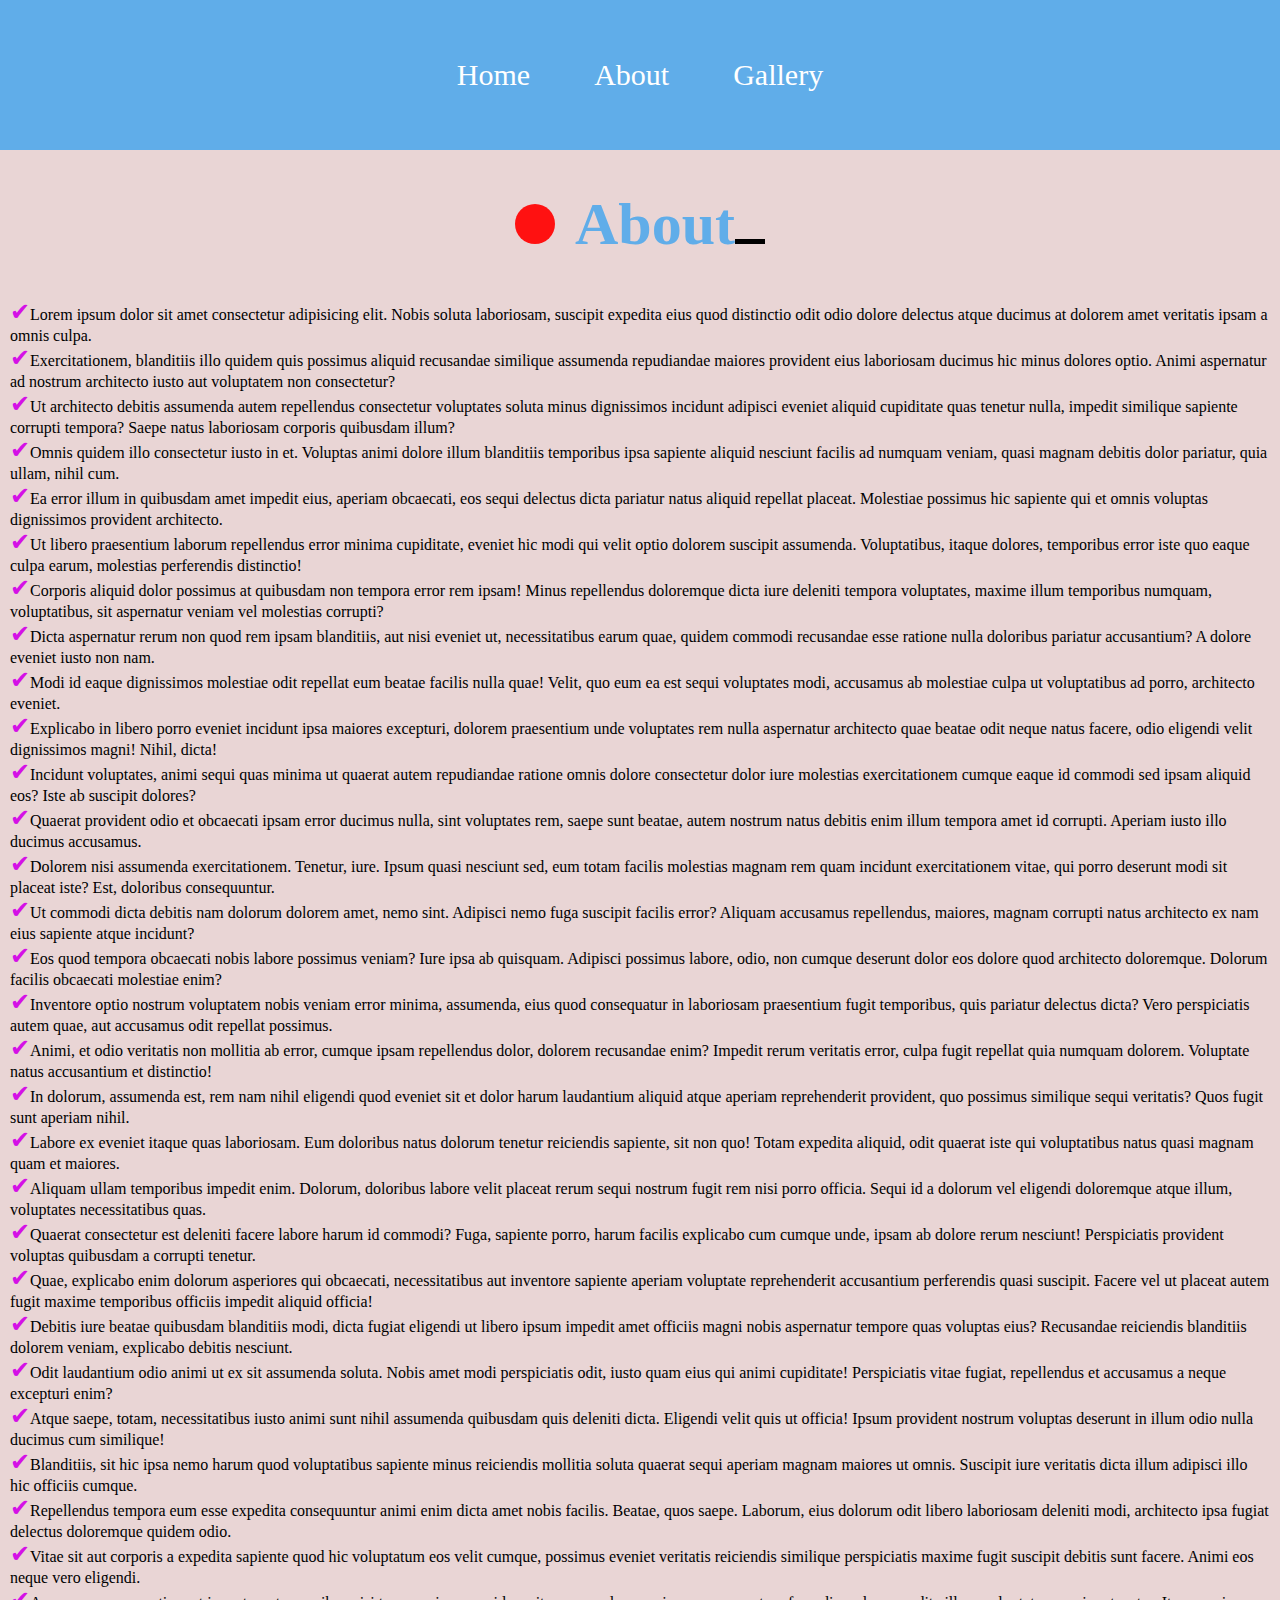
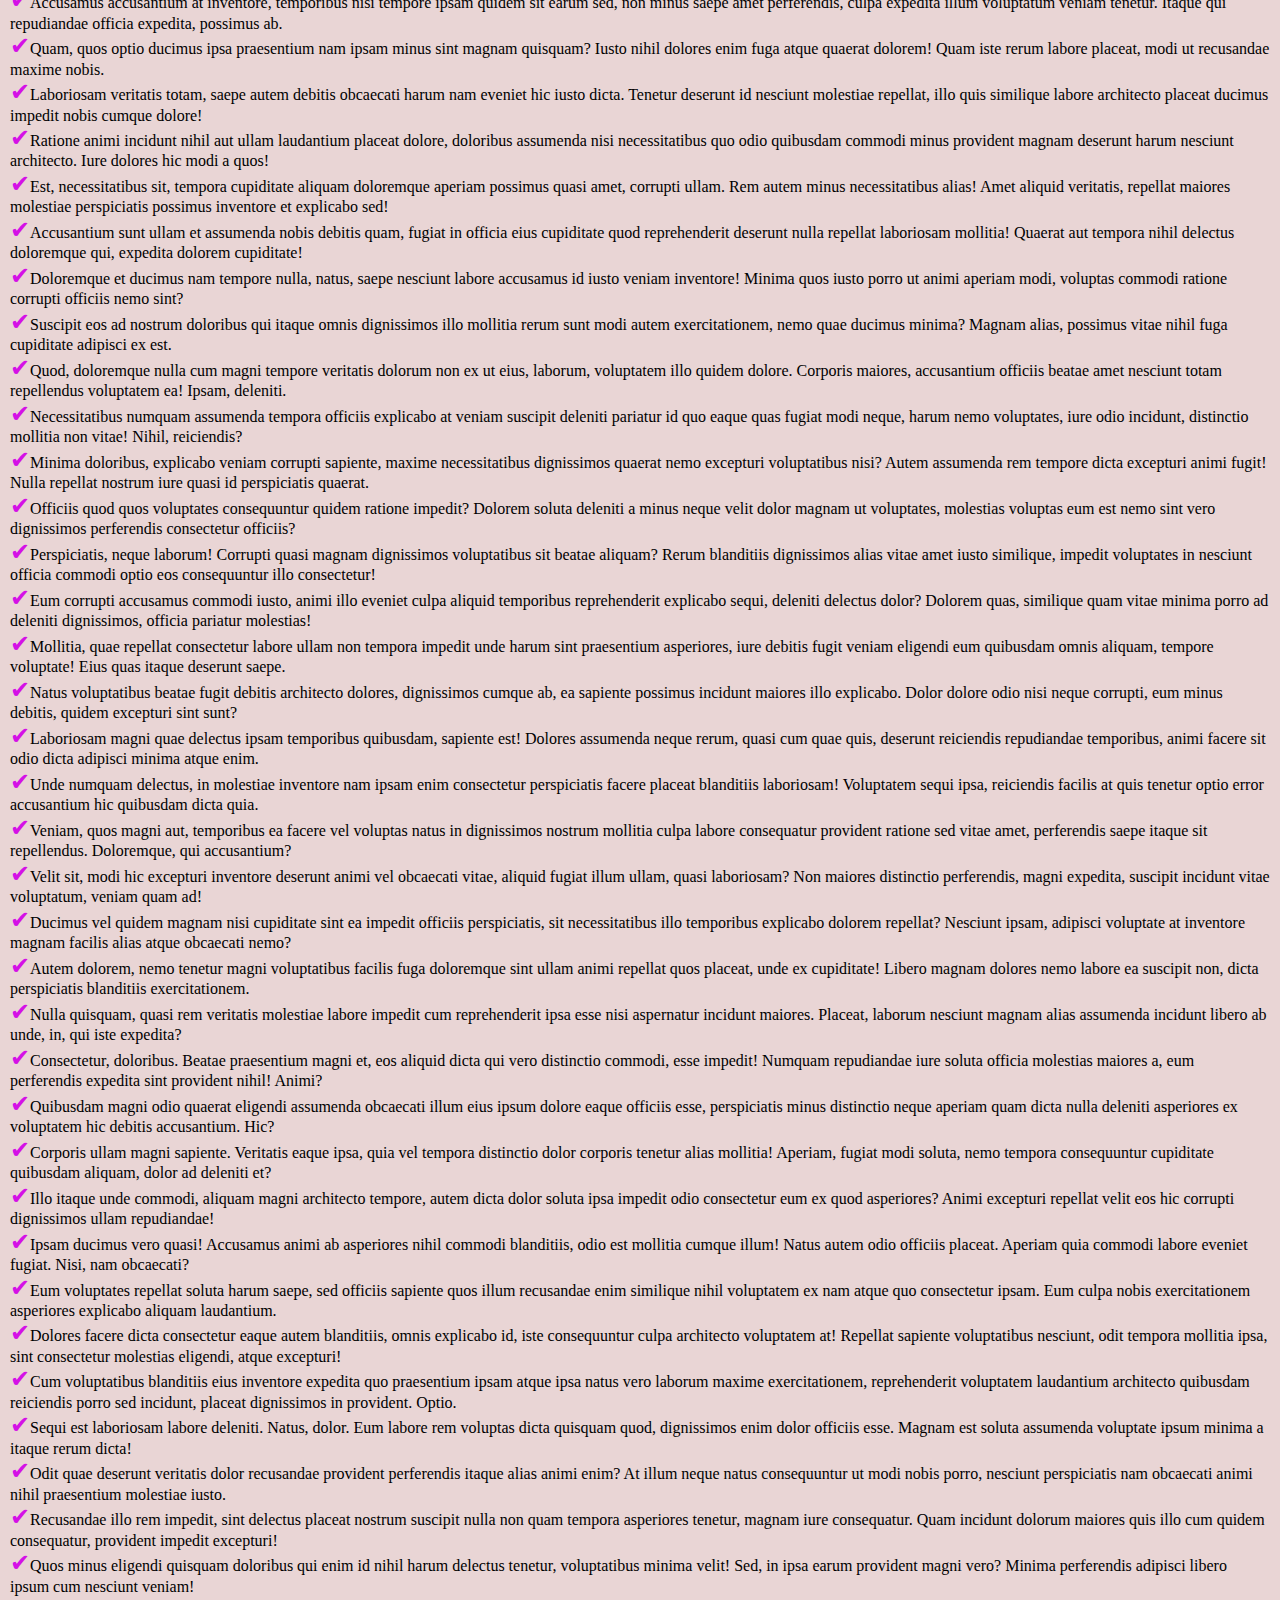
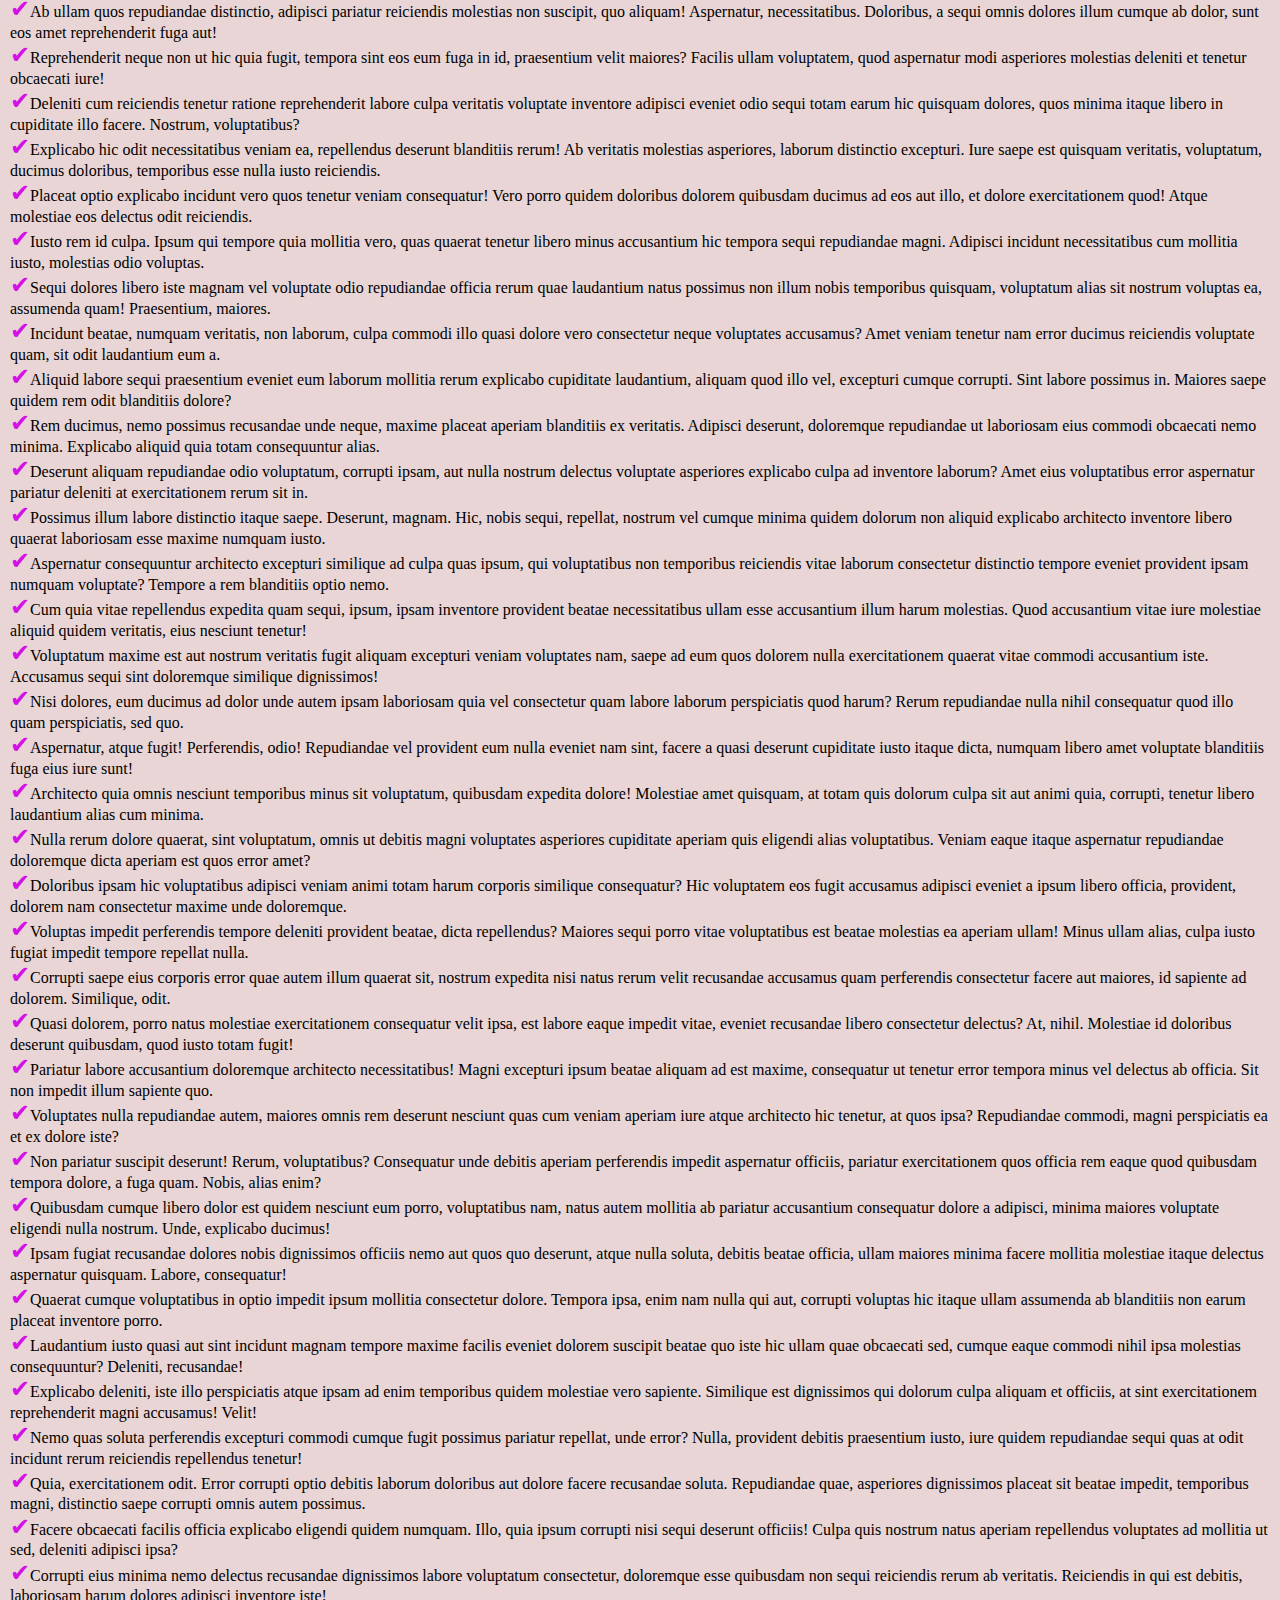
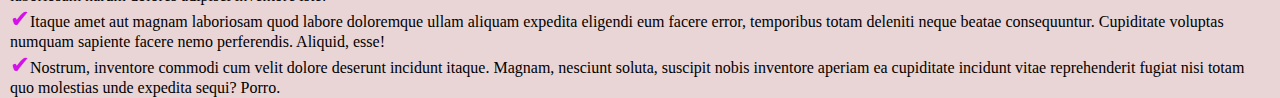
==== about.html @ 57060464 "pseudo elements" ====
<!DOCTYPE html>
<html lang="en">
  <head>
    <meta charset="UTF-8" />
    <meta name="viewport" content="width=device-width, initial-scale=1.0" />
    <title>about</title>
    <link rel="stylesheet" href="./assets/css/main.css" />
  </head>
  <body>
    <header>
      <nav>
        <a href="./index.html">home</a>
        <a href="./about.html">about</a>
        <a href="./gallery.html">gallery</a>
      </nav>
    </header>

    <h1>about</h1>
    <main class="container">
        <p>Lorem ipsum dolor sit amet consectetur adipisicing elit. Nobis soluta laboriosam, suscipit expedita eius quod distinctio odit odio dolore delectus atque ducimus at dolorem amet veritatis ipsam a omnis culpa.</p>
        <p>Exercitationem, blanditiis illo quidem quis possimus aliquid recusandae similique assumenda repudiandae maiores provident eius laboriosam ducimus hic minus dolores optio. Animi aspernatur ad nostrum architecto iusto aut voluptatem non consectetur?</p>
        <p>Ut architecto debitis assumenda autem repellendus consectetur voluptates soluta minus dignissimos incidunt adipisci eveniet aliquid cupiditate quas tenetur nulla, impedit similique sapiente corrupti tempora? Saepe natus laboriosam corporis quibusdam illum?</p>
        <p>Omnis quidem illo consectetur iusto in et. Voluptas animi dolore illum blanditiis temporibus ipsa sapiente aliquid nesciunt facilis ad numquam veniam, quasi magnam debitis dolor pariatur, quia ullam, nihil cum.</p>
        <p>Ea error illum in quibusdam amet impedit eius, aperiam obcaecati, eos sequi delectus dicta pariatur natus aliquid repellat placeat. Molestiae possimus hic sapiente qui et omnis voluptas dignissimos provident architecto.</p>
        <p>Ut libero praesentium laborum repellendus error minima cupiditate, eveniet hic modi qui velit optio dolorem suscipit assumenda. Voluptatibus, itaque dolores, temporibus error iste quo eaque culpa earum, molestias perferendis distinctio!</p>
        <p>Corporis aliquid dolor possimus at quibusdam non tempora error rem ipsam! Minus repellendus doloremque dicta iure deleniti tempora voluptates, maxime illum temporibus numquam, voluptatibus, sit aspernatur veniam vel molestias corrupti?</p>
        <p>Dicta aspernatur rerum non quod rem ipsam blanditiis, aut nisi eveniet ut, necessitatibus earum quae, quidem commodi recusandae esse ratione nulla doloribus pariatur accusantium? A dolore eveniet iusto non nam.</p>
        <p>Modi id eaque dignissimos molestiae odit repellat eum beatae facilis nulla quae! Velit, quo eum ea est sequi voluptates modi, accusamus ab molestiae culpa ut voluptatibus ad porro, architecto eveniet.</p>
        <p>Explicabo in libero porro eveniet incidunt ipsa maiores excepturi, dolorem praesentium unde voluptates rem nulla aspernatur architecto quae beatae odit neque natus facere, odio eligendi velit dignissimos magni! Nihil, dicta!</p>
        <p>Incidunt voluptates, animi sequi quas minima ut quaerat autem repudiandae ratione omnis dolore consectetur dolor iure molestias exercitationem cumque eaque id commodi sed ipsam aliquid eos? Iste ab suscipit dolores?</p>
        <p>Quaerat provident odio et obcaecati ipsam error ducimus nulla, sint voluptates rem, saepe sunt beatae, autem nostrum natus debitis enim illum tempora amet id corrupti. Aperiam iusto illo ducimus accusamus.</p>
        <p>Dolorem nisi assumenda exercitationem. Tenetur, iure. Ipsum quasi nesciunt sed, eum totam facilis molestias magnam rem quam incidunt exercitationem vitae, qui porro deserunt modi sit placeat iste? Est, doloribus consequuntur.</p>
        <p>Ut commodi dicta debitis nam dolorum dolorem amet, nemo sint. Adipisci nemo fuga suscipit facilis error? Aliquam accusamus repellendus, maiores, magnam corrupti natus architecto ex nam eius sapiente atque incidunt?</p>
        <p>Eos quod tempora obcaecati nobis labore possimus veniam? Iure ipsa ab quisquam. Adipisci possimus labore, odio, non cumque deserunt dolor eos dolore quod architecto doloremque. Dolorum facilis obcaecati molestiae enim?</p>
        <p>Inventore optio nostrum voluptatem nobis veniam error minima, assumenda, eius quod consequatur in laboriosam praesentium fugit temporibus, quis pariatur delectus dicta? Vero perspiciatis autem quae, aut accusamus odit repellat possimus.</p>
        <p>Animi, et odio veritatis non mollitia ab error, cumque ipsam repellendus dolor, dolorem recusandae enim? Impedit rerum veritatis error, culpa fugit repellat quia numquam dolorem. Voluptate natus accusantium et distinctio!</p>
        <p>In dolorum, assumenda est, rem nam nihil eligendi quod eveniet sit et dolor harum laudantium aliquid atque aperiam reprehenderit provident, quo possimus similique sequi veritatis? Quos fugit sunt aperiam nihil.</p>
        <p>Labore ex eveniet itaque quas laboriosam. Eum doloribus natus dolorum tenetur reiciendis sapiente, sit non quo! Totam expedita aliquid, odit quaerat iste qui voluptatibus natus quasi magnam quam et maiores.</p>
        <p>Aliquam ullam temporibus impedit enim. Dolorum, doloribus labore velit placeat rerum sequi nostrum fugit rem nisi porro officia. Sequi id a dolorum vel eligendi doloremque atque illum, voluptates necessitatibus quas.</p>
        <p>Quaerat consectetur est deleniti facere labore harum id commodi? Fuga, sapiente porro, harum facilis explicabo cum cumque unde, ipsam ab dolore rerum nesciunt! Perspiciatis provident voluptas quibusdam a corrupti tenetur.</p>
        <p>Quae, explicabo enim dolorum asperiores qui obcaecati, necessitatibus aut inventore sapiente aperiam voluptate reprehenderit accusantium perferendis quasi suscipit. Facere vel ut placeat autem fugit maxime temporibus officiis impedit aliquid officia!</p>
        <p>Debitis iure beatae quibusdam blanditiis modi, dicta fugiat eligendi ut libero ipsum impedit amet officiis magni nobis aspernatur tempore quas voluptas eius? Recusandae reiciendis blanditiis dolorem veniam, explicabo debitis nesciunt.</p>
        <p>Odit laudantium odio animi ut ex sit assumenda soluta. Nobis amet modi perspiciatis odit, iusto quam eius qui animi cupiditate! Perspiciatis vitae fugiat, repellendus et accusamus a neque excepturi enim?</p>
        <p>Atque saepe, totam, necessitatibus iusto animi sunt nihil assumenda quibusdam quis deleniti dicta. Eligendi velit quis ut officia! Ipsum provident nostrum voluptas deserunt in illum odio nulla ducimus cum similique!</p>
        <p>Blanditiis, sit hic ipsa nemo harum quod voluptatibus sapiente minus reiciendis mollitia soluta quaerat sequi aperiam magnam maiores ut omnis. Suscipit iure veritatis dicta illum adipisci illo hic officiis cumque.</p>
        <p>Repellendus tempora eum esse expedita consequuntur animi enim dicta amet nobis facilis. Beatae, quos saepe. Laborum, eius dolorum odit libero laboriosam deleniti modi, architecto ipsa fugiat delectus doloremque quidem odio.</p>
        <p>Vitae sit aut corporis a expedita sapiente quod hic voluptatum eos velit cumque, possimus eveniet veritatis reiciendis similique perspiciatis maxime fugit suscipit debitis sunt facere. Animi eos neque vero eligendi.</p>
        <p>Accusamus accusantium at inventore, temporibus nisi tempore ipsam quidem sit earum sed, non minus saepe amet perferendis, culpa expedita illum voluptatum veniam tenetur. Itaque qui repudiandae officia expedita, possimus ab.</p>
        <p>Quam, quos optio ducimus ipsa praesentium nam ipsam minus sint magnam quisquam? Iusto nihil dolores enim fuga atque quaerat dolorem! Quam iste rerum labore placeat, modi ut recusandae maxime nobis.</p>
        <p>Laboriosam veritatis totam, saepe autem debitis obcaecati harum nam eveniet hic iusto dicta. Tenetur deserunt id nesciunt molestiae repellat, illo quis similique labore architecto placeat ducimus impedit nobis cumque dolore!</p>
        <p>Ratione animi incidunt nihil aut ullam laudantium placeat dolore, doloribus assumenda nisi necessitatibus quo odio quibusdam commodi minus provident magnam deserunt harum nesciunt architecto. Iure dolores hic modi a quos!</p>
        <p>Est, necessitatibus sit, tempora cupiditate aliquam doloremque aperiam possimus quasi amet, corrupti ullam. Rem autem minus necessitatibus alias! Amet aliquid veritatis, repellat maiores molestiae perspiciatis possimus inventore et explicabo sed!</p>
        <p>Accusantium sunt ullam et assumenda nobis debitis quam, fugiat in officia eius cupiditate quod reprehenderit deserunt nulla repellat laboriosam mollitia! Quaerat aut tempora nihil delectus doloremque qui, expedita dolorem cupiditate!</p>
        <p>Doloremque et ducimus nam tempore nulla, natus, saepe nesciunt labore accusamus id iusto veniam inventore! Minima quos iusto porro ut animi aperiam modi, voluptas commodi ratione corrupti officiis nemo sint?</p>
        <p>Suscipit eos ad nostrum doloribus qui itaque omnis dignissimos illo mollitia rerum sunt modi autem exercitationem, nemo quae ducimus minima? Magnam alias, possimus vitae nihil fuga cupiditate adipisci ex est.</p>
        <p>Quod, doloremque nulla cum magni tempore veritatis dolorum non ex ut eius, laborum, voluptatem illo quidem dolore. Corporis maiores, accusantium officiis beatae amet nesciunt totam repellendus voluptatem ea! Ipsam, deleniti.</p>
        <p>Necessitatibus numquam assumenda tempora officiis explicabo at veniam suscipit deleniti pariatur id quo eaque quas fugiat modi neque, harum nemo voluptates, iure odio incidunt, distinctio mollitia non vitae! Nihil, reiciendis?</p>
        <p>Minima doloribus, explicabo veniam corrupti sapiente, maxime necessitatibus dignissimos quaerat nemo excepturi voluptatibus nisi? Autem assumenda rem tempore dicta excepturi animi fugit! Nulla repellat nostrum iure quasi id perspiciatis quaerat.</p>
        <p>Officiis quod quos voluptates consequuntur quidem ratione impedit? Dolorem soluta deleniti a minus neque velit dolor magnam ut voluptates, molestias voluptas eum est nemo sint vero dignissimos perferendis consectetur officiis?</p>
        <p>Perspiciatis, neque laborum! Corrupti quasi magnam dignissimos voluptatibus sit beatae aliquam? Rerum blanditiis dignissimos alias vitae amet iusto similique, impedit voluptates in nesciunt officia commodi optio eos consequuntur illo consectetur!</p>
        <p>Eum corrupti accusamus commodi iusto, animi illo eveniet culpa aliquid temporibus reprehenderit explicabo sequi, deleniti delectus dolor? Dolorem quas, similique quam vitae minima porro ad deleniti dignissimos, officia pariatur molestias!</p>
        <p>Mollitia, quae repellat consectetur labore ullam non tempora impedit unde harum sint praesentium asperiores, iure debitis fugit veniam eligendi eum quibusdam omnis aliquam, tempore voluptate! Eius quas itaque deserunt saepe.</p>
        <p>Natus voluptatibus beatae fugit debitis architecto dolores, dignissimos cumque ab, ea sapiente possimus incidunt maiores illo explicabo. Dolor dolore odio nisi neque corrupti, eum minus debitis, quidem excepturi sint sunt?</p>
        <p>Laboriosam magni quae delectus ipsam temporibus quibusdam, sapiente est! Dolores assumenda neque rerum, quasi cum quae quis, deserunt reiciendis repudiandae temporibus, animi facere sit odio dicta adipisci minima atque enim.</p>
        <p>Unde numquam delectus, in molestiae inventore nam ipsam enim consectetur perspiciatis facere placeat blanditiis laboriosam! Voluptatem sequi ipsa, reiciendis facilis at quis tenetur optio error accusantium hic quibusdam dicta quia.</p>
        <p>Veniam, quos magni aut, temporibus ea facere vel voluptas natus in dignissimos nostrum mollitia culpa labore consequatur provident ratione sed vitae amet, perferendis saepe itaque sit repellendus. Doloremque, qui accusantium?</p>
        <p>Velit sit, modi hic excepturi inventore deserunt animi vel obcaecati vitae, aliquid fugiat illum ullam, quasi laboriosam? Non maiores distinctio perferendis, magni expedita, suscipit incidunt vitae voluptatum, veniam quam ad!</p>
        <p>Ducimus vel quidem magnam nisi cupiditate sint ea impedit officiis perspiciatis, sit necessitatibus illo temporibus explicabo dolorem repellat? Nesciunt ipsam, adipisci voluptate at inventore magnam facilis alias atque obcaecati nemo?</p>
        <p>Autem dolorem, nemo tenetur magni voluptatibus facilis fuga doloremque sint ullam animi repellat quos placeat, unde ex cupiditate! Libero magnam dolores nemo labore ea suscipit non, dicta perspiciatis blanditiis exercitationem.</p>
        <p>Nulla quisquam, quasi rem veritatis molestiae labore impedit cum reprehenderit ipsa esse nisi aspernatur incidunt maiores. Placeat, laborum nesciunt magnam alias assumenda incidunt libero ab unde, in, qui iste expedita?</p>
        <p>Consectetur, doloribus. Beatae praesentium magni et, eos aliquid dicta qui vero distinctio commodi, esse impedit! Numquam repudiandae iure soluta officia molestias maiores a, eum perferendis expedita sint provident nihil! Animi?</p>
        <p>Quibusdam magni odio quaerat eligendi assumenda obcaecati illum eius ipsum dolore eaque officiis esse, perspiciatis minus distinctio neque aperiam quam dicta nulla deleniti asperiores ex voluptatem hic debitis accusantium. Hic?</p>
        <p>Corporis ullam magni sapiente. Veritatis eaque ipsa, quia vel tempora distinctio dolor corporis tenetur alias mollitia! Aperiam, fugiat modi soluta, nemo tempora consequuntur cupiditate quibusdam aliquam, dolor ad deleniti et?</p>
        <p>Illo itaque unde commodi, aliquam magni architecto tempore, autem dicta dolor soluta ipsa impedit odio consectetur eum ex quod asperiores? Animi excepturi repellat velit eos hic corrupti dignissimos ullam repudiandae!</p>
        <p>Ipsam ducimus vero quasi! Accusamus animi ab asperiores nihil commodi blanditiis, odio est mollitia cumque illum! Natus autem odio officiis placeat. Aperiam quia commodi labore eveniet fugiat. Nisi, nam obcaecati?</p>
        <p>Eum voluptates repellat soluta harum saepe, sed officiis sapiente quos illum recusandae enim similique nihil voluptatem ex nam atque quo consectetur ipsam. Eum culpa nobis exercitationem asperiores explicabo aliquam laudantium.</p>
        <p>Dolores facere dicta consectetur eaque autem blanditiis, omnis explicabo id, iste consequuntur culpa architecto voluptatem at! Repellat sapiente voluptatibus nesciunt, odit tempora mollitia ipsa, sint consectetur molestias eligendi, atque excepturi!</p>
        <p>Cum voluptatibus blanditiis eius inventore expedita quo praesentium ipsam atque ipsa natus vero laborum maxime exercitationem, reprehenderit voluptatem laudantium architecto quibusdam reiciendis porro sed incidunt, placeat dignissimos in provident. Optio.</p>
        <p>Sequi est laboriosam labore deleniti. Natus, dolor. Eum labore rem voluptas dicta quisquam quod, dignissimos enim dolor officiis esse. Magnam est soluta assumenda voluptate ipsum minima a itaque rerum dicta!</p>
        <p>Odit quae deserunt veritatis dolor recusandae provident perferendis itaque alias animi enim? At illum neque natus consequuntur ut modi nobis porro, nesciunt perspiciatis nam obcaecati animi nihil praesentium molestiae iusto.</p>
        <p>Recusandae illo rem impedit, sint delectus placeat nostrum suscipit nulla non quam tempora asperiores tenetur, magnam iure consequatur. Quam incidunt dolorum maiores quis illo cum quidem consequatur, provident impedit excepturi!</p>
        <p>Quos minus eligendi quisquam doloribus qui enim id nihil harum delectus tenetur, voluptatibus minima velit! Sed, in ipsa earum provident magni vero? Minima perferendis adipisci libero ipsum cum nesciunt veniam!</p>
        <p>Ab ullam quos repudiandae distinctio, adipisci pariatur reiciendis molestias non suscipit, quo aliquam! Aspernatur, necessitatibus. Doloribus, a sequi omnis dolores illum cumque ab dolor, sunt eos amet reprehenderit fuga aut!</p>
        <p>Reprehenderit neque non ut hic quia fugit, tempora sint eos eum fuga in id, praesentium velit maiores? Facilis ullam voluptatem, quod aspernatur modi asperiores molestias deleniti et tenetur obcaecati iure!</p>
        <p>Deleniti cum reiciendis tenetur ratione reprehenderit labore culpa veritatis voluptate inventore adipisci eveniet odio sequi totam earum hic quisquam dolores, quos minima itaque libero in cupiditate illo facere. Nostrum, voluptatibus?</p>
        <p>Explicabo hic odit necessitatibus veniam ea, repellendus deserunt blanditiis rerum! Ab veritatis molestias asperiores, laborum distinctio excepturi. Iure saepe est quisquam veritatis, voluptatum, ducimus doloribus, temporibus esse nulla iusto reiciendis.</p>
        <p>Placeat optio explicabo incidunt vero quos tenetur veniam consequatur! Vero porro quidem doloribus dolorem quibusdam ducimus ad eos aut illo, et dolore exercitationem quod! Atque molestiae eos delectus odit reiciendis.</p>
        <p>Iusto rem id culpa. Ipsum qui tempore quia mollitia vero, quas quaerat tenetur libero minus accusantium hic tempora sequi repudiandae magni. Adipisci incidunt necessitatibus cum mollitia iusto, molestias odio voluptas.</p>
        <p>Sequi dolores libero iste magnam vel voluptate odio repudiandae officia rerum quae laudantium natus possimus non illum nobis temporibus quisquam, voluptatum alias sit nostrum voluptas ea, assumenda quam! Praesentium, maiores.</p>
        <p>Incidunt beatae, numquam veritatis, non laborum, culpa commodi illo quasi dolore vero consectetur neque voluptates accusamus? Amet veniam tenetur nam error ducimus reiciendis voluptate quam, sit odit laudantium eum a.</p>
        <p>Aliquid labore sequi praesentium eveniet eum laborum mollitia rerum explicabo cupiditate laudantium, aliquam quod illo vel, excepturi cumque corrupti. Sint labore possimus in. Maiores saepe quidem rem odit blanditiis dolore?</p>
        <p>Rem ducimus, nemo possimus recusandae unde neque, maxime placeat aperiam blanditiis ex veritatis. Adipisci deserunt, doloremque repudiandae ut laboriosam eius commodi obcaecati nemo minima. Explicabo aliquid quia totam consequuntur alias.</p>
        <p>Deserunt aliquam repudiandae odio voluptatum, corrupti ipsam, aut nulla nostrum delectus voluptate asperiores explicabo culpa ad inventore laborum? Amet eius voluptatibus error aspernatur pariatur deleniti at exercitationem rerum sit in.</p>
        <p>Possimus illum labore distinctio itaque saepe. Deserunt, magnam. Hic, nobis sequi, repellat, nostrum vel cumque minima quidem dolorum non aliquid explicabo architecto inventore libero quaerat laboriosam esse maxime numquam iusto.</p>
        <p>Aspernatur consequuntur architecto excepturi similique ad culpa quas ipsum, qui voluptatibus non temporibus reiciendis vitae laborum consectetur distinctio tempore eveniet provident ipsam numquam voluptate? Tempore a rem blanditiis optio nemo.</p>
        <p>Cum quia vitae repellendus expedita quam sequi, ipsum, ipsam inventore provident beatae necessitatibus ullam esse accusantium illum harum molestias. Quod accusantium vitae iure molestiae aliquid quidem veritatis, eius nesciunt tenetur!</p>
        <p>Voluptatum maxime est aut nostrum veritatis fugit aliquam excepturi veniam voluptates nam, saepe ad eum quos dolorem nulla exercitationem quaerat vitae commodi accusantium iste. Accusamus sequi sint doloremque similique dignissimos!</p>
        <p>Nisi dolores, eum ducimus ad dolor unde autem ipsam laboriosam quia vel consectetur quam labore laborum perspiciatis quod harum? Rerum repudiandae nulla nihil consequatur quod illo quam perspiciatis, sed quo.</p>
        <p>Aspernatur, atque fugit! Perferendis, odio! Repudiandae vel provident eum nulla eveniet nam sint, facere a quasi deserunt cupiditate iusto itaque dicta, numquam libero amet voluptate blanditiis fuga eius iure sunt!</p>
        <p>Architecto quia omnis nesciunt temporibus minus sit voluptatum, quibusdam expedita dolore! Molestiae amet quisquam, at totam quis dolorum culpa sit aut animi quia, corrupti, tenetur libero laudantium alias cum minima.</p>
        <p>Nulla rerum dolore quaerat, sint voluptatum, omnis ut debitis magni voluptates asperiores cupiditate aperiam quis eligendi alias voluptatibus. Veniam eaque itaque aspernatur repudiandae doloremque dicta aperiam est quos error amet?</p>
        <p>Doloribus ipsam hic voluptatibus adipisci veniam animi totam harum corporis similique consequatur? Hic voluptatem eos fugit accusamus adipisci eveniet a ipsum libero officia, provident, dolorem nam consectetur maxime unde doloremque.</p>
        <p>Voluptas impedit perferendis tempore deleniti provident beatae, dicta repellendus? Maiores sequi porro vitae voluptatibus est beatae molestias ea aperiam ullam! Minus ullam alias, culpa iusto fugiat impedit tempore repellat nulla.</p>
        <p>Corrupti saepe eius corporis error quae autem illum quaerat sit, nostrum expedita nisi natus rerum velit recusandae accusamus quam perferendis consectetur facere aut maiores, id sapiente ad dolorem. Similique, odit.</p>
        <p>Quasi dolorem, porro natus molestiae exercitationem consequatur velit ipsa, est labore eaque impedit vitae, eveniet recusandae libero consectetur delectus? At, nihil. Molestiae id doloribus deserunt quibusdam, quod iusto totam fugit!</p>
        <p>Pariatur labore accusantium doloremque architecto necessitatibus! Magni excepturi ipsum beatae aliquam ad est maxime, consequatur ut tenetur error tempora minus vel delectus ab officia. Sit non impedit illum sapiente quo.</p>
        <p>Voluptates nulla repudiandae autem, maiores omnis rem deserunt nesciunt quas cum veniam aperiam iure atque architecto hic tenetur, at quos ipsa? Repudiandae commodi, magni perspiciatis ea et ex dolore iste?</p>
        <p>Non pariatur suscipit deserunt! Rerum, voluptatibus? Consequatur unde debitis aperiam perferendis impedit aspernatur officiis, pariatur exercitationem quos officia rem eaque quod quibusdam tempora dolore, a fuga quam. Nobis, alias enim?</p>
        <p>Quibusdam cumque libero dolor est quidem nesciunt eum porro, voluptatibus nam, natus autem mollitia ab pariatur accusantium consequatur dolore a adipisci, minima maiores voluptate eligendi nulla nostrum. Unde, explicabo ducimus!</p>
        <p>Ipsam fugiat recusandae dolores nobis dignissimos officiis nemo aut quos quo deserunt, atque nulla soluta, debitis beatae officia, ullam maiores minima facere mollitia molestiae itaque delectus aspernatur quisquam. Labore, consequatur!</p>
        <p>Quaerat cumque voluptatibus in optio impedit ipsum mollitia consectetur dolore. Tempora ipsa, enim nam nulla qui aut, corrupti voluptas hic itaque ullam assumenda ab blanditiis non earum placeat inventore porro.</p>
        <p>Laudantium iusto quasi aut sint incidunt magnam tempore maxime facilis eveniet dolorem suscipit beatae quo iste hic ullam quae obcaecati sed, cumque eaque commodi nihil ipsa molestias consequuntur? Deleniti, recusandae!</p>
        <p>Explicabo deleniti, iste illo perspiciatis atque ipsam ad enim temporibus quidem molestiae vero sapiente. Similique est dignissimos qui dolorum culpa aliquam et officiis, at sint exercitationem reprehenderit magni accusamus! Velit!</p>
        <p>Nemo quas soluta perferendis excepturi commodi cumque fugit possimus pariatur repellat, unde error? Nulla, provident debitis praesentium iusto, iure quidem repudiandae sequi quas at odit incidunt rerum reiciendis repellendus tenetur!</p>
        <p>Quia, exercitationem odit. Error corrupti optio debitis laborum doloribus aut dolore facere recusandae soluta. Repudiandae quae, asperiores dignissimos placeat sit beatae impedit, temporibus magni, distinctio saepe corrupti omnis autem possimus.</p>
        <p>Facere obcaecati facilis officia explicabo eligendi quidem numquam. Illo, quia ipsum corrupti nisi sequi deserunt officiis! Culpa quis nostrum natus aperiam repellendus voluptates ad mollitia ut sed, deleniti adipisci ipsa?</p>
        <p>Corrupti eius minima nemo delectus recusandae dignissimos labore voluptatum consectetur, doloremque esse quibusdam non sequi reiciendis rerum ab veritatis. Reiciendis in qui est debitis, laboriosam harum dolores adipisci inventore iste!</p>
        <p>Itaque amet aut magnam laboriosam quod labore doloremque ullam aliquam expedita eligendi eum facere error, temporibus totam deleniti neque beatae consequuntur. Cupiditate voluptas numquam sapiente facere nemo perferendis. Aliquid, esse!</p>
        <p>Nostrum, inventore commodi cum velit dolore deserunt incidunt itaque. Magnam, nesciunt soluta, suscipit nobis inventore aperiam ea cupiditate incidunt vitae reprehenderit fugiat nisi totam quo molestias unde expedita sequi? Porro.</p>
    </main>
  </body>
</html>
---- assets/css/main.css ----
@import url("./normalize.css");
@import "./global.css";
@import url("./layout.css");
@import "./variables.css";
@import url("./typography.css");
@import "./components.css";
@import "./form.css";
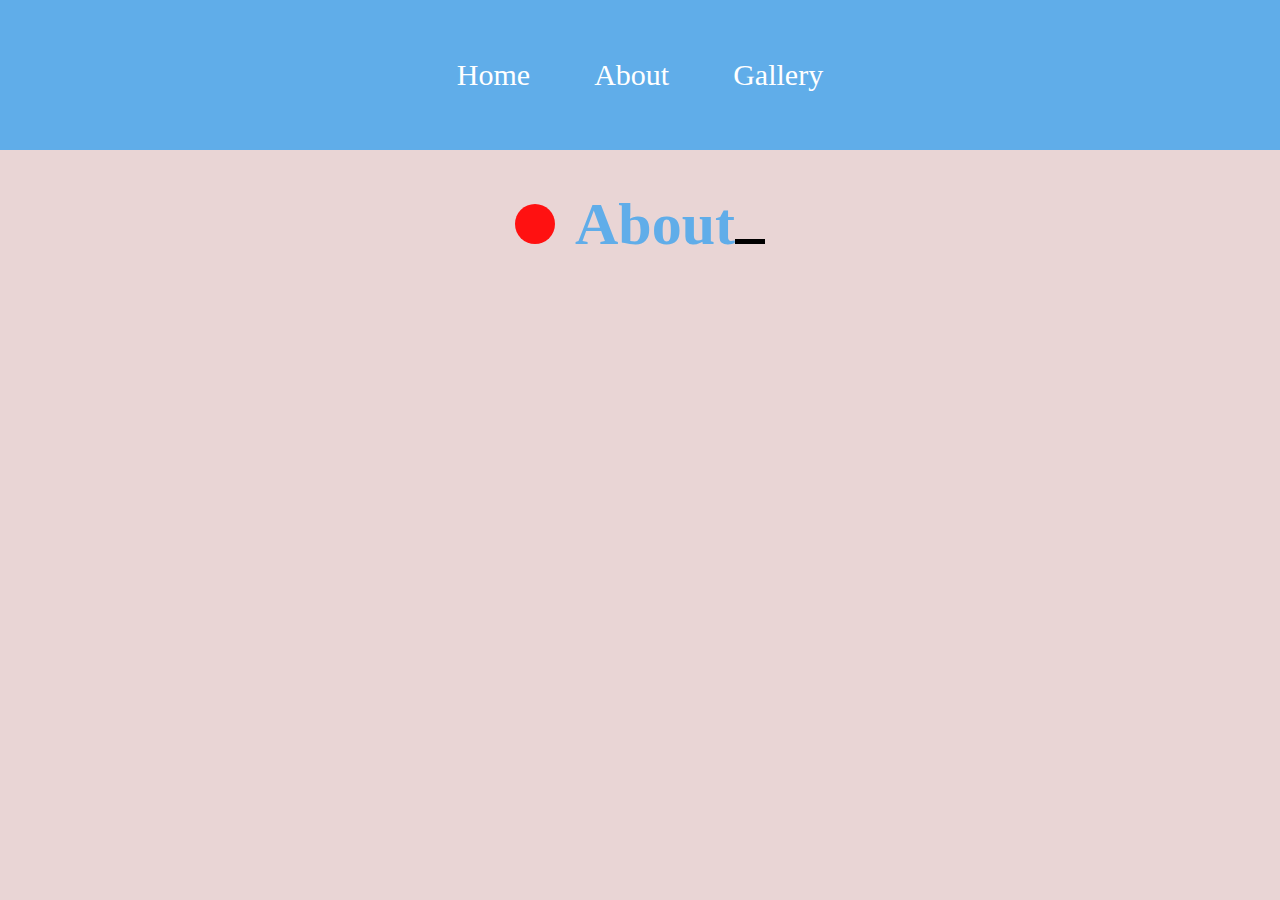
==== commit 0a59c4ce: "using pseudo element after to fix float problem" ====
--- a/about.html
+++ b/about.html
@@ -16,107 +16,6 @@
     </header>
 
     <h1>about</h1>
-    <main class="container">
-        <p>Lorem ipsum dolor sit amet consectetur adipisicing elit. Nobis soluta laboriosam, suscipit expedita eius quod distinctio odit odio dolore delectus atque ducimus at dolorem amet veritatis ipsam a omnis culpa.</p>
-        <p>Exercitationem, blanditiis illo quidem quis possimus aliquid recusandae similique assumenda repudiandae maiores provident eius laboriosam ducimus hic minus dolores optio. Animi aspernatur ad nostrum architecto iusto aut voluptatem non consectetur?</p>
-        <p>Ut architecto debitis assumenda autem repellendus consectetur voluptates soluta minus dignissimos incidunt adipisci eveniet aliquid cupiditate quas tenetur nulla, impedit similique sapiente corrupti tempora? Saepe natus laboriosam corporis quibusdam illum?</p>
-        <p>Omnis quidem illo consectetur iusto in et. Voluptas animi dolore illum blanditiis temporibus ipsa sapiente aliquid nesciunt facilis ad numquam veniam, quasi magnam debitis dolor pariatur, quia ullam, nihil cum.</p>
-        <p>Ea error illum in quibusdam amet impedit eius, aperiam obcaecati, eos sequi delectus dicta pariatur natus aliquid repellat placeat. Molestiae possimus hic sapiente qui et omnis voluptas dignissimos provident architecto.</p>
-        <p>Ut libero praesentium laborum repellendus error minima cupiditate, eveniet hic modi qui velit optio dolorem suscipit assumenda. Voluptatibus, itaque dolores, temporibus error iste quo eaque culpa earum, molestias perferendis distinctio!</p>
-        <p>Corporis aliquid dolor possimus at quibusdam non tempora error rem ipsam! Minus repellendus doloremque dicta iure deleniti tempora voluptates, maxime illum temporibus numquam, voluptatibus, sit aspernatur veniam vel molestias corrupti?</p>
-        <p>Dicta aspernatur rerum non quod rem ipsam blanditiis, aut nisi eveniet ut, necessitatibus earum quae, quidem commodi recusandae esse ratione nulla doloribus pariatur accusantium? A dolore eveniet iusto non nam.</p>
-        <p>Modi id eaque dignissimos molestiae odit repellat eum beatae facilis nulla quae! Velit, quo eum ea est sequi voluptates modi, accusamus ab molestiae culpa ut voluptatibus ad porro, architecto eveniet.</p>
-        <p>Explicabo in libero porro eveniet incidunt ipsa maiores excepturi, dolorem praesentium unde voluptates rem nulla aspernatur architecto quae beatae odit neque natus facere, odio eligendi velit dignissimos magni! Nihil, dicta!</p>
-        <p>Incidunt voluptates, animi sequi quas minima ut quaerat autem repudiandae ratione omnis dolore consectetur dolor iure molestias exercitationem cumque eaque id commodi sed ipsam aliquid eos? Iste ab suscipit dolores?</p>
-        <p>Quaerat provident odio et obcaecati ipsam error ducimus nulla, sint voluptates rem, saepe sunt beatae, autem nostrum natus debitis enim illum tempora amet id corrupti. Aperiam iusto illo ducimus accusamus.</p>
-        <p>Dolorem nisi assumenda exercitationem. Tenetur, iure. Ipsum quasi nesciunt sed, eum totam facilis molestias magnam rem quam incidunt exercitationem vitae, qui porro deserunt modi sit placeat iste? Est, doloribus consequuntur.</p>
-        <p>Ut commodi dicta debitis nam dolorum dolorem amet, nemo sint. Adipisci nemo fuga suscipit facilis error? Aliquam accusamus repellendus, maiores, magnam corrupti natus architecto ex nam eius sapiente atque incidunt?</p>
-        <p>Eos quod tempora obcaecati nobis labore possimus veniam? Iure ipsa ab quisquam. Adipisci possimus labore, odio, non cumque deserunt dolor eos dolore quod architecto doloremque. Dolorum facilis obcaecati molestiae enim?</p>
-        <p>Inventore optio nostrum voluptatem nobis veniam error minima, assumenda, eius quod consequatur in laboriosam praesentium fugit temporibus, quis pariatur delectus dicta? Vero perspiciatis autem quae, aut accusamus odit repellat possimus.</p>
-        <p>Animi, et odio veritatis non mollitia ab error, cumque ipsam repellendus dolor, dolorem recusandae enim? Impedit rerum veritatis error, culpa fugit repellat quia numquam dolorem. Voluptate natus accusantium et distinctio!</p>
-        <p>In dolorum, assumenda est, rem nam nihil eligendi quod eveniet sit et dolor harum laudantium aliquid atque aperiam reprehenderit provident, quo possimus similique sequi veritatis? Quos fugit sunt aperiam nihil.</p>
-        <p>Labore ex eveniet itaque quas laboriosam. Eum doloribus natus dolorum tenetur reiciendis sapiente, sit non quo! Totam expedita aliquid, odit quaerat iste qui voluptatibus natus quasi magnam quam et maiores.</p>
-        <p>Aliquam ullam temporibus impedit enim. Dolorum, doloribus labore velit placeat rerum sequi nostrum fugit rem nisi porro officia. Sequi id a dolorum vel eligendi doloremque atque illum, voluptates necessitatibus quas.</p>
-        <p>Quaerat consectetur est deleniti facere labore harum id commodi? Fuga, sapiente porro, harum facilis explicabo cum cumque unde, ipsam ab dolore rerum nesciunt! Perspiciatis provident voluptas quibusdam a corrupti tenetur.</p>
-        <p>Quae, explicabo enim dolorum asperiores qui obcaecati, necessitatibus aut inventore sapiente aperiam voluptate reprehenderit accusantium perferendis quasi suscipit. Facere vel ut placeat autem fugit maxime temporibus officiis impedit aliquid officia!</p>
-        <p>Debitis iure beatae quibusdam blanditiis modi, dicta fugiat eligendi ut libero ipsum impedit amet officiis magni nobis aspernatur tempore quas voluptas eius? Recusandae reiciendis blanditiis dolorem veniam, explicabo debitis nesciunt.</p>
-        <p>Odit laudantium odio animi ut ex sit assumenda soluta. Nobis amet modi perspiciatis odit, iusto quam eius qui animi cupiditate! Perspiciatis vitae fugiat, repellendus et accusamus a neque excepturi enim?</p>
-        <p>Atque saepe, totam, necessitatibus iusto animi sunt nihil assumenda quibusdam quis deleniti dicta. Eligendi velit quis ut officia! Ipsum provident nostrum voluptas deserunt in illum odio nulla ducimus cum similique!</p>
-        <p>Blanditiis, sit hic ipsa nemo harum quod voluptatibus sapiente minus reiciendis mollitia soluta quaerat sequi aperiam magnam maiores ut omnis. Suscipit iure veritatis dicta illum adipisci illo hic officiis cumque.</p>
-        <p>Repellendus tempora eum esse expedita consequuntur animi enim dicta amet nobis facilis. Beatae, quos saepe. Laborum, eius dolorum odit libero laboriosam deleniti modi, architecto ipsa fugiat delectus doloremque quidem odio.</p>
-        <p>Vitae sit aut corporis a expedita sapiente quod hic voluptatum eos velit cumque, possimus eveniet veritatis reiciendis similique perspiciatis maxime fugit suscipit debitis sunt facere. Animi eos neque vero eligendi.</p>
-        <p>Accusamus accusantium at inventore, temporibus nisi tempore ipsam quidem sit earum sed, non minus saepe amet perferendis, culpa expedita illum voluptatum veniam tenetur. Itaque qui repudiandae officia expedita, possimus ab.</p>
-        <p>Quam, quos optio ducimus ipsa praesentium nam ipsam minus sint magnam quisquam? Iusto nihil dolores enim fuga atque quaerat dolorem! Quam iste rerum labore placeat, modi ut recusandae maxime nobis.</p>
-        <p>Laboriosam veritatis totam, saepe autem debitis obcaecati harum nam eveniet hic iusto dicta. Tenetur deserunt id nesciunt molestiae repellat, illo quis similique labore architecto placeat ducimus impedit nobis cumque dolore!</p>
-        <p>Ratione animi incidunt nihil aut ullam laudantium placeat dolore, doloribus assumenda nisi necessitatibus quo odio quibusdam commodi minus provident magnam deserunt harum nesciunt architecto. Iure dolores hic modi a quos!</p>
-        <p>Est, necessitatibus sit, tempora cupiditate aliquam doloremque aperiam possimus quasi amet, corrupti ullam. Rem autem minus necessitatibus alias! Amet aliquid veritatis, repellat maiores molestiae perspiciatis possimus inventore et explicabo sed!</p>
-        <p>Accusantium sunt ullam et assumenda nobis debitis quam, fugiat in officia eius cupiditate quod reprehenderit deserunt nulla repellat laboriosam mollitia! Quaerat aut tempora nihil delectus doloremque qui, expedita dolorem cupiditate!</p>
-        <p>Doloremque et ducimus nam tempore nulla, natus, saepe nesciunt labore accusamus id iusto veniam inventore! Minima quos iusto porro ut animi aperiam modi, voluptas commodi ratione corrupti officiis nemo sint?</p>
-        <p>Suscipit eos ad nostrum doloribus qui itaque omnis dignissimos illo mollitia rerum sunt modi autem exercitationem, nemo quae ducimus minima? Magnam alias, possimus vitae nihil fuga cupiditate adipisci ex est.</p>
-        <p>Quod, doloremque nulla cum magni tempore veritatis dolorum non ex ut eius, laborum, voluptatem illo quidem dolore. Corporis maiores, accusantium officiis beatae amet nesciunt totam repellendus voluptatem ea! Ipsam, deleniti.</p>
-        <p>Necessitatibus numquam assumenda tempora officiis explicabo at veniam suscipit deleniti pariatur id quo eaque quas fugiat modi neque, harum nemo voluptates, iure odio incidunt, distinctio mollitia non vitae! Nihil, reiciendis?</p>
-        <p>Minima doloribus, explicabo veniam corrupti sapiente, maxime necessitatibus dignissimos quaerat nemo excepturi voluptatibus nisi? Autem assumenda rem tempore dicta excepturi animi fugit! Nulla repellat nostrum iure quasi id perspiciatis quaerat.</p>
-        <p>Officiis quod quos voluptates consequuntur quidem ratione impedit? Dolorem soluta deleniti a minus neque velit dolor magnam ut voluptates, molestias voluptas eum est nemo sint vero dignissimos perferendis consectetur officiis?</p>
-        <p>Perspiciatis, neque laborum! Corrupti quasi magnam dignissimos voluptatibus sit beatae aliquam? Rerum blanditiis dignissimos alias vitae amet iusto similique, impedit voluptates in nesciunt officia commodi optio eos consequuntur illo consectetur!</p>
-        <p>Eum corrupti accusamus commodi iusto, animi illo eveniet culpa aliquid temporibus reprehenderit explicabo sequi, deleniti delectus dolor? Dolorem quas, similique quam vitae minima porro ad deleniti dignissimos, officia pariatur molestias!</p>
-        <p>Mollitia, quae repellat consectetur labore ullam non tempora impedit unde harum sint praesentium asperiores, iure debitis fugit veniam eligendi eum quibusdam omnis aliquam, tempore voluptate! Eius quas itaque deserunt saepe.</p>
-        <p>Natus voluptatibus beatae fugit debitis architecto dolores, dignissimos cumque ab, ea sapiente possimus incidunt maiores illo explicabo. Dolor dolore odio nisi neque corrupti, eum minus debitis, quidem excepturi sint sunt?</p>
-        <p>Laboriosam magni quae delectus ipsam temporibus quibusdam, sapiente est! Dolores assumenda neque rerum, quasi cum quae quis, deserunt reiciendis repudiandae temporibus, animi facere sit odio dicta adipisci minima atque enim.</p>
-        <p>Unde numquam delectus, in molestiae inventore nam ipsam enim consectetur perspiciatis facere placeat blanditiis laboriosam! Voluptatem sequi ipsa, reiciendis facilis at quis tenetur optio error accusantium hic quibusdam dicta quia.</p>
-        <p>Veniam, quos magni aut, temporibus ea facere vel voluptas natus in dignissimos nostrum mollitia culpa labore consequatur provident ratione sed vitae amet, perferendis saepe itaque sit repellendus. Doloremque, qui accusantium?</p>
-        <p>Velit sit, modi hic excepturi inventore deserunt animi vel obcaecati vitae, aliquid fugiat illum ullam, quasi laboriosam? Non maiores distinctio perferendis, magni expedita, suscipit incidunt vitae voluptatum, veniam quam ad!</p>
-        <p>Ducimus vel quidem magnam nisi cupiditate sint ea impedit officiis perspiciatis, sit necessitatibus illo temporibus explicabo dolorem repellat? Nesciunt ipsam, adipisci voluptate at inventore magnam facilis alias atque obcaecati nemo?</p>
-        <p>Autem dolorem, nemo tenetur magni voluptatibus facilis fuga doloremque sint ullam animi repellat quos placeat, unde ex cupiditate! Libero magnam dolores nemo labore ea suscipit non, dicta perspiciatis blanditiis exercitationem.</p>
-        <p>Nulla quisquam, quasi rem veritatis molestiae labore impedit cum reprehenderit ipsa esse nisi aspernatur incidunt maiores. Placeat, laborum nesciunt magnam alias assumenda incidunt libero ab unde, in, qui iste expedita?</p>
-        <p>Consectetur, doloribus. Beatae praesentium magni et, eos aliquid dicta qui vero distinctio commodi, esse impedit! Numquam repudiandae iure soluta officia molestias maiores a, eum perferendis expedita sint provident nihil! Animi?</p>
-        <p>Quibusdam magni odio quaerat eligendi assumenda obcaecati illum eius ipsum dolore eaque officiis esse, perspiciatis minus distinctio neque aperiam quam dicta nulla deleniti asperiores ex voluptatem hic debitis accusantium. Hic?</p>
-        <p>Corporis ullam magni sapiente. Veritatis eaque ipsa, quia vel tempora distinctio dolor corporis tenetur alias mollitia! Aperiam, fugiat modi soluta, nemo tempora consequuntur cupiditate quibusdam aliquam, dolor ad deleniti et?</p>
-        <p>Illo itaque unde commodi, aliquam magni architecto tempore, autem dicta dolor soluta ipsa impedit odio consectetur eum ex quod asperiores? Animi excepturi repellat velit eos hic corrupti dignissimos ullam repudiandae!</p>
-        <p>Ipsam ducimus vero quasi! Accusamus animi ab asperiores nihil commodi blanditiis, odio est mollitia cumque illum! Natus autem odio officiis placeat. Aperiam quia commodi labore eveniet fugiat. Nisi, nam obcaecati?</p>
-        <p>Eum voluptates repellat soluta harum saepe, sed officiis sapiente quos illum recusandae enim similique nihil voluptatem ex nam atque quo consectetur ipsam. Eum culpa nobis exercitationem asperiores explicabo aliquam laudantium.</p>
-        <p>Dolores facere dicta consectetur eaque autem blanditiis, omnis explicabo id, iste consequuntur culpa architecto voluptatem at! Repellat sapiente voluptatibus nesciunt, odit tempora mollitia ipsa, sint consectetur molestias eligendi, atque excepturi!</p>
-        <p>Cum voluptatibus blanditiis eius inventore expedita quo praesentium ipsam atque ipsa natus vero laborum maxime exercitationem, reprehenderit voluptatem laudantium architecto quibusdam reiciendis porro sed incidunt, placeat dignissimos in provident. Optio.</p>
-        <p>Sequi est laboriosam labore deleniti. Natus, dolor. Eum labore rem voluptas dicta quisquam quod, dignissimos enim dolor officiis esse. Magnam est soluta assumenda voluptate ipsum minima a itaque rerum dicta!</p>
-        <p>Odit quae deserunt veritatis dolor recusandae provident perferendis itaque alias animi enim? At illum neque natus consequuntur ut modi nobis porro, nesciunt perspiciatis nam obcaecati animi nihil praesentium molestiae iusto.</p>
-        <p>Recusandae illo rem impedit, sint delectus placeat nostrum suscipit nulla non quam tempora asperiores tenetur, magnam iure consequatur. Quam incidunt dolorum maiores quis illo cum quidem consequatur, provident impedit excepturi!</p>
-        <p>Quos minus eligendi quisquam doloribus qui enim id nihil harum delectus tenetur, voluptatibus minima velit! Sed, in ipsa earum provident magni vero? Minima perferendis adipisci libero ipsum cum nesciunt veniam!</p>
-        <p>Ab ullam quos repudiandae distinctio, adipisci pariatur reiciendis molestias non suscipit, quo aliquam! Aspernatur, necessitatibus. Doloribus, a sequi omnis dolores illum cumque ab dolor, sunt eos amet reprehenderit fuga aut!</p>
-        <p>Reprehenderit neque non ut hic quia fugit, tempora sint eos eum fuga in id, praesentium velit maiores? Facilis ullam voluptatem, quod aspernatur modi asperiores molestias deleniti et tenetur obcaecati iure!</p>
-        <p>Deleniti cum reiciendis tenetur ratione reprehenderit labore culpa veritatis voluptate inventore adipisci eveniet odio sequi totam earum hic quisquam dolores, quos minima itaque libero in cupiditate illo facere. Nostrum, voluptatibus?</p>
-        <p>Explicabo hic odit necessitatibus veniam ea, repellendus deserunt blanditiis rerum! Ab veritatis molestias asperiores, laborum distinctio excepturi. Iure saepe est quisquam veritatis, voluptatum, ducimus doloribus, temporibus esse nulla iusto reiciendis.</p>
-        <p>Placeat optio explicabo incidunt vero quos tenetur veniam consequatur! Vero porro quidem doloribus dolorem quibusdam ducimus ad eos aut illo, et dolore exercitationem quod! Atque molestiae eos delectus odit reiciendis.</p>
-        <p>Iusto rem id culpa. Ipsum qui tempore quia mollitia vero, quas quaerat tenetur libero minus accusantium hic tempora sequi repudiandae magni. Adipisci incidunt necessitatibus cum mollitia iusto, molestias odio voluptas.</p>
-        <p>Sequi dolores libero iste magnam vel voluptate odio repudiandae officia rerum quae laudantium natus possimus non illum nobis temporibus quisquam, voluptatum alias sit nostrum voluptas ea, assumenda quam! Praesentium, maiores.</p>
-        <p>Incidunt beatae, numquam veritatis, non laborum, culpa commodi illo quasi dolore vero consectetur neque voluptates accusamus? Amet veniam tenetur nam error ducimus reiciendis voluptate quam, sit odit laudantium eum a.</p>
-        <p>Aliquid labore sequi praesentium eveniet eum laborum mollitia rerum explicabo cupiditate laudantium, aliquam quod illo vel, excepturi cumque corrupti. Sint labore possimus in. Maiores saepe quidem rem odit blanditiis dolore?</p>
-        <p>Rem ducimus, nemo possimus recusandae unde neque, maxime placeat aperiam blanditiis ex veritatis. Adipisci deserunt, doloremque repudiandae ut laboriosam eius commodi obcaecati nemo minima. Explicabo aliquid quia totam consequuntur alias.</p>
-        <p>Deserunt aliquam repudiandae odio voluptatum, corrupti ipsam, aut nulla nostrum delectus voluptate asperiores explicabo culpa ad inventore laborum? Amet eius voluptatibus error aspernatur pariatur deleniti at exercitationem rerum sit in.</p>
-        <p>Possimus illum labore distinctio itaque saepe. Deserunt, magnam. Hic, nobis sequi, repellat, nostrum vel cumque minima quidem dolorum non aliquid explicabo architecto inventore libero quaerat laboriosam esse maxime numquam iusto.</p>
-        <p>Aspernatur consequuntur architecto excepturi similique ad culpa quas ipsum, qui voluptatibus non temporibus reiciendis vitae laborum consectetur distinctio tempore eveniet provident ipsam numquam voluptate? Tempore a rem blanditiis optio nemo.</p>
-        <p>Cum quia vitae repellendus expedita quam sequi, ipsum, ipsam inventore provident beatae necessitatibus ullam esse accusantium illum harum molestias. Quod accusantium vitae iure molestiae aliquid quidem veritatis, eius nesciunt tenetur!</p>
-        <p>Voluptatum maxime est aut nostrum veritatis fugit aliquam excepturi veniam voluptates nam, saepe ad eum quos dolorem nulla exercitationem quaerat vitae commodi accusantium iste. Accusamus sequi sint doloremque similique dignissimos!</p>
-        <p>Nisi dolores, eum ducimus ad dolor unde autem ipsam laboriosam quia vel consectetur quam labore laborum perspiciatis quod harum? Rerum repudiandae nulla nihil consequatur quod illo quam perspiciatis, sed quo.</p>
-        <p>Aspernatur, atque fugit! Perferendis, odio! Repudiandae vel provident eum nulla eveniet nam sint, facere a quasi deserunt cupiditate iusto itaque dicta, numquam libero amet voluptate blanditiis fuga eius iure sunt!</p>
-        <p>Architecto quia omnis nesciunt temporibus minus sit voluptatum, quibusdam expedita dolore! Molestiae amet quisquam, at totam quis dolorum culpa sit aut animi quia, corrupti, tenetur libero laudantium alias cum minima.</p>
-        <p>Nulla rerum dolore quaerat, sint voluptatum, omnis ut debitis magni voluptates asperiores cupiditate aperiam quis eligendi alias voluptatibus. Veniam eaque itaque aspernatur repudiandae doloremque dicta aperiam est quos error amet?</p>
-        <p>Doloribus ipsam hic voluptatibus adipisci veniam animi totam harum corporis similique consequatur? Hic voluptatem eos fugit accusamus adipisci eveniet a ipsum libero officia, provident, dolorem nam consectetur maxime unde doloremque.</p>
-        <p>Voluptas impedit perferendis tempore deleniti provident beatae, dicta repellendus? Maiores sequi porro vitae voluptatibus est beatae molestias ea aperiam ullam! Minus ullam alias, culpa iusto fugiat impedit tempore repellat nulla.</p>
-        <p>Corrupti saepe eius corporis error quae autem illum quaerat sit, nostrum expedita nisi natus rerum velit recusandae accusamus quam perferendis consectetur facere aut maiores, id sapiente ad dolorem. Similique, odit.</p>
-        <p>Quasi dolorem, porro natus molestiae exercitationem consequatur velit ipsa, est labore eaque impedit vitae, eveniet recusandae libero consectetur delectus? At, nihil. Molestiae id doloribus deserunt quibusdam, quod iusto totam fugit!</p>
-        <p>Pariatur labore accusantium doloremque architecto necessitatibus! Magni excepturi ipsum beatae aliquam ad est maxime, consequatur ut tenetur error tempora minus vel delectus ab officia. Sit non impedit illum sapiente quo.</p>
-        <p>Voluptates nulla repudiandae autem, maiores omnis rem deserunt nesciunt quas cum veniam aperiam iure atque architecto hic tenetur, at quos ipsa? Repudiandae commodi, magni perspiciatis ea et ex dolore iste?</p>
-        <p>Non pariatur suscipit deserunt! Rerum, voluptatibus? Consequatur unde debitis aperiam perferendis impedit aspernatur officiis, pariatur exercitationem quos officia rem eaque quod quibusdam tempora dolore, a fuga quam. Nobis, alias enim?</p>
-        <p>Quibusdam cumque libero dolor est quidem nesciunt eum porro, voluptatibus nam, natus autem mollitia ab pariatur accusantium consequatur dolore a adipisci, minima maiores voluptate eligendi nulla nostrum. Unde, explicabo ducimus!</p>
-        <p>Ipsam fugiat recusandae dolores nobis dignissimos officiis nemo aut quos quo deserunt, atque nulla soluta, debitis beatae officia, ullam maiores minima facere mollitia molestiae itaque delectus aspernatur quisquam. Labore, consequatur!</p>
-        <p>Quaerat cumque voluptatibus in optio impedit ipsum mollitia consectetur dolore. Tempora ipsa, enim nam nulla qui aut, corrupti voluptas hic itaque ullam assumenda ab blanditiis non earum placeat inventore porro.</p>
-        <p>Laudantium iusto quasi aut sint incidunt magnam tempore maxime facilis eveniet dolorem suscipit beatae quo iste hic ullam quae obcaecati sed, cumque eaque commodi nihil ipsa molestias consequuntur? Deleniti, recusandae!</p>
-        <p>Explicabo deleniti, iste illo perspiciatis atque ipsam ad enim temporibus quidem molestiae vero sapiente. Similique est dignissimos qui dolorum culpa aliquam et officiis, at sint exercitationem reprehenderit magni accusamus! Velit!</p>
-        <p>Nemo quas soluta perferendis excepturi commodi cumque fugit possimus pariatur repellat, unde error? Nulla, provident debitis praesentium iusto, iure quidem repudiandae sequi quas at odit incidunt rerum reiciendis repellendus tenetur!</p>
-        <p>Quia, exercitationem odit. Error corrupti optio debitis laborum doloribus aut dolore facere recusandae soluta. Repudiandae quae, asperiores dignissimos placeat sit beatae impedit, temporibus magni, distinctio saepe corrupti omnis autem possimus.</p>
-        <p>Facere obcaecati facilis officia explicabo eligendi quidem numquam. Illo, quia ipsum corrupti nisi sequi deserunt officiis! Culpa quis nostrum natus aperiam repellendus voluptates ad mollitia ut sed, deleniti adipisci ipsa?</p>
-        <p>Corrupti eius minima nemo delectus recusandae dignissimos labore voluptatum consectetur, doloremque esse quibusdam non sequi reiciendis rerum ab veritatis. Reiciendis in qui est debitis, laboriosam harum dolores adipisci inventore iste!</p>
-        <p>Itaque amet aut magnam laboriosam quod labore doloremque ullam aliquam expedita eligendi eum facere error, temporibus totam deleniti neque beatae consequuntur. Cupiditate voluptas numquam sapiente facere nemo perferendis. Aliquid, esse!</p>
-        <p>Nostrum, inventore commodi cum velit dolore deserunt incidunt itaque. Magnam, nesciunt soluta, suscipit nobis inventore aperiam ea cupiditate incidunt vitae reprehenderit fugiat nisi totam quo molestias unde expedita sequi? Porro.</p>
-    </main>
+    <div class="main container"></div>
   </body>
 </html>
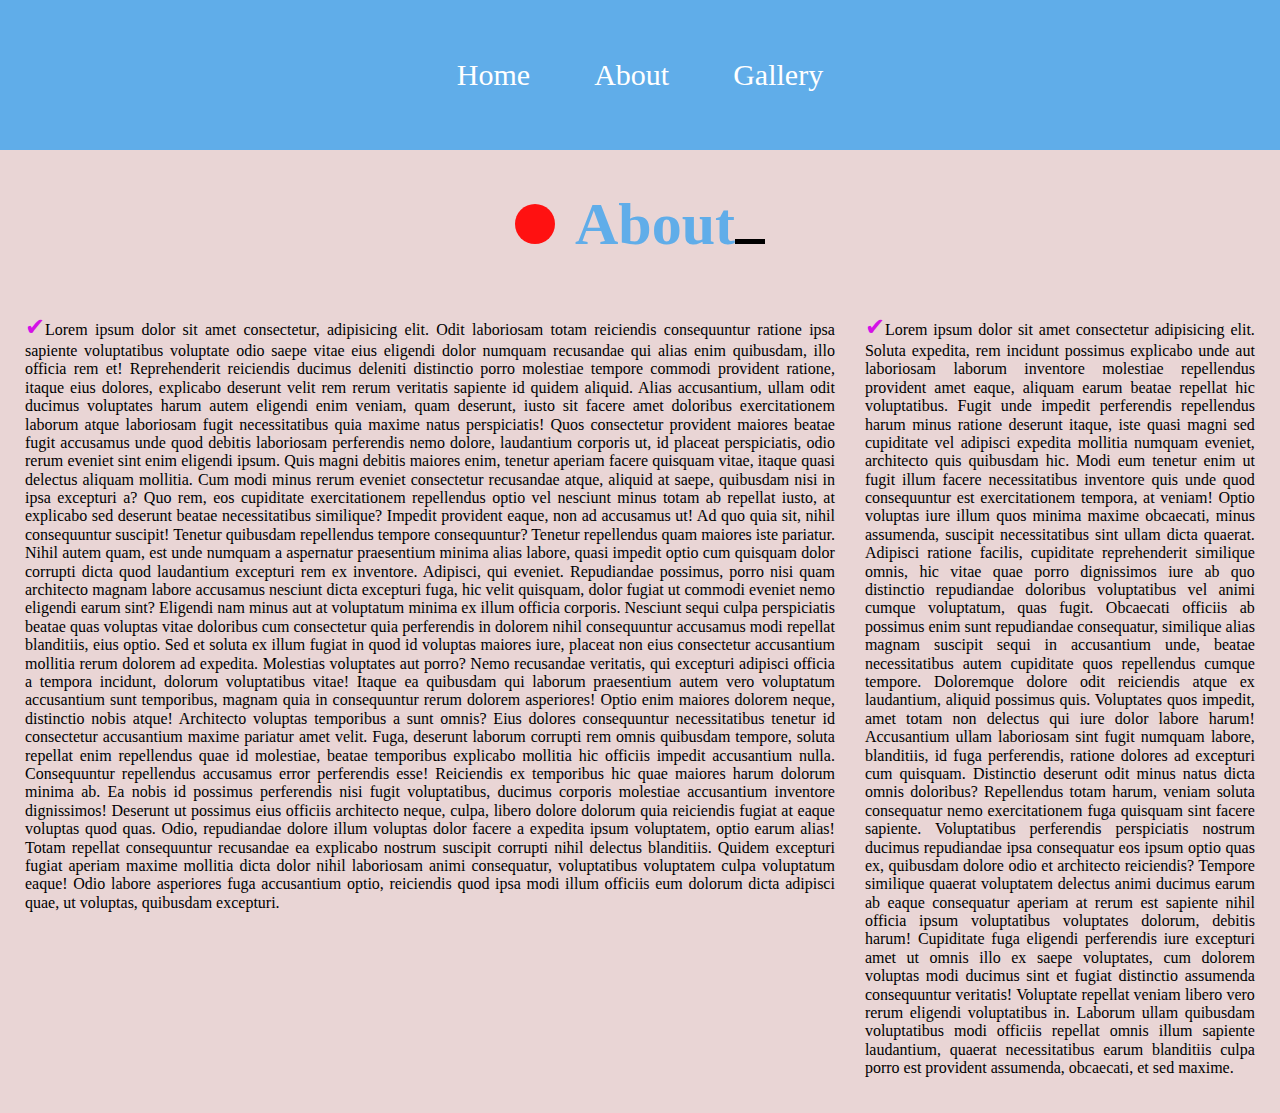
==== commit 22d57ef5: "using our own css layout frameowkr" ====
--- a/about.html
+++ b/about.html
@@ -16,6 +16,16 @@
     </header>
 
     <h1>about</h1>
-    <div class="main container"></div>
+    <div class="main container">
+      <div class="row">
+        <!-- (.col.col-8>p>lorem500)+(.col.col-4>p>lorem300) -->
+        <div class="col col-8">
+          <p>Lorem ipsum dolor sit amet consectetur, adipisicing elit. Odit laboriosam totam reiciendis consequuntur ratione ipsa sapiente voluptatibus voluptate odio saepe vitae eius eligendi dolor numquam recusandae qui alias enim quibusdam, illo officia rem et! Reprehenderit reiciendis ducimus deleniti distinctio porro molestiae tempore commodi provident ratione, itaque eius dolores, explicabo deserunt velit rem rerum veritatis sapiente id quidem aliquid. Alias accusantium, ullam odit ducimus voluptates harum autem eligendi enim veniam, quam deserunt, iusto sit facere amet doloribus exercitationem laborum atque laboriosam fugit necessitatibus quia maxime natus perspiciatis! Quos consectetur provident maiores beatae fugit accusamus unde quod debitis laboriosam perferendis nemo dolore, laudantium corporis ut, id placeat perspiciatis, odio rerum eveniet sint enim eligendi ipsum. Quis magni debitis maiores enim, tenetur aperiam facere quisquam vitae, itaque quasi delectus aliquam mollitia. Cum modi minus rerum eveniet consectetur recusandae atque, aliquid at saepe, quibusdam nisi in ipsa excepturi a? Quo rem, eos cupiditate exercitationem repellendus optio vel nesciunt minus totam ab repellat iusto, at explicabo sed deserunt beatae necessitatibus similique? Impedit provident eaque, non ad accusamus ut! Ad quo quia sit, nihil consequuntur suscipit! Tenetur quibusdam repellendus tempore consequuntur? Tenetur repellendus quam maiores iste pariatur. Nihil autem quam, est unde numquam a aspernatur praesentium minima alias labore, quasi impedit optio cum quisquam dolor corrupti dicta quod laudantium excepturi rem ex inventore. Adipisci, qui eveniet. Repudiandae possimus, porro nisi quam architecto magnam labore accusamus nesciunt dicta excepturi fuga, hic velit quisquam, dolor fugiat ut commodi eveniet nemo eligendi earum sint? Eligendi nam minus aut at voluptatum minima ex illum officia corporis. Nesciunt sequi culpa perspiciatis beatae quas voluptas vitae doloribus cum consectetur quia perferendis in dolorem nihil consequuntur accusamus modi repellat blanditiis, eius optio. Sed et soluta ex illum fugiat in quod id voluptas maiores iure, placeat non eius consectetur accusantium mollitia rerum dolorem ad expedita. Molestias voluptates aut porro? Nemo recusandae veritatis, qui excepturi adipisci officia a tempora incidunt, dolorum voluptatibus vitae! Itaque ea quibusdam qui laborum praesentium autem vero voluptatum accusantium sunt temporibus, magnam quia in consequuntur rerum dolorem asperiores! Optio enim maiores dolorem neque, distinctio nobis atque! Architecto voluptas temporibus a sunt omnis? Eius dolores consequuntur necessitatibus tenetur id consectetur accusantium maxime pariatur amet velit. Fuga, deserunt laborum corrupti rem omnis quibusdam tempore, soluta repellat enim repellendus quae id molestiae, beatae temporibus explicabo mollitia hic officiis impedit accusantium nulla. Consequuntur repellendus accusamus error perferendis esse! Reiciendis ex temporibus hic quae maiores harum dolorum minima ab. Ea nobis id possimus perferendis nisi fugit voluptatibus, ducimus corporis molestiae accusantium inventore dignissimos! Deserunt ut possimus eius officiis architecto neque, culpa, libero dolore dolorum quia reiciendis fugiat at eaque voluptas quod quas. Odio, repudiandae dolore illum voluptas dolor facere a expedita ipsum voluptatem, optio earum alias! Totam repellat consequuntur recusandae ea explicabo nostrum suscipit corrupti nihil delectus blanditiis. Quidem excepturi fugiat aperiam maxime mollitia dicta dolor nihil laboriosam animi consequatur, voluptatibus voluptatem culpa voluptatum eaque! Odio labore asperiores fuga accusantium optio, reiciendis quod ipsa modi illum officiis eum dolorum dicta adipisci quae, ut voluptas, quibusdam excepturi.</p>
+        </div>
+        <div class="col col-4">
+          <p>Lorem ipsum dolor sit amet consectetur adipisicing elit. Soluta expedita, rem incidunt possimus explicabo unde aut laboriosam laborum inventore molestiae repellendus provident amet eaque, aliquam earum beatae repellat hic voluptatibus. Fugit unde impedit perferendis repellendus harum minus ratione deserunt itaque, iste quasi magni sed cupiditate vel adipisci expedita mollitia numquam eveniet, architecto quis quibusdam hic. Modi eum tenetur enim ut fugit illum facere necessitatibus inventore quis unde quod consequuntur est exercitationem tempora, at veniam! Optio voluptas iure illum quos minima maxime obcaecati, minus assumenda, suscipit necessitatibus sint ullam dicta quaerat. Adipisci ratione facilis, cupiditate reprehenderit similique omnis, hic vitae quae porro dignissimos iure ab quo distinctio repudiandae doloribus voluptatibus vel animi cumque voluptatum, quas fugit. Obcaecati officiis ab possimus enim sunt repudiandae consequatur, similique alias magnam suscipit sequi in accusantium unde, beatae necessitatibus autem cupiditate quos repellendus cumque tempore. Doloremque dolore odit reiciendis atque ex laudantium, aliquid possimus quis. Voluptates quos impedit, amet totam non delectus qui iure dolor labore harum! Accusantium ullam laboriosam sint fugit numquam labore, blanditiis, id fuga perferendis, ratione dolores ad excepturi cum quisquam. Distinctio deserunt odit minus natus dicta omnis doloribus? Repellendus totam harum, veniam soluta consequatur nemo exercitationem fuga quisquam sint facere sapiente. Voluptatibus perferendis perspiciatis nostrum ducimus repudiandae ipsa consequatur eos ipsum optio quas ex, quibusdam dolore odio et architecto reiciendis? Tempore similique quaerat voluptatem delectus animi ducimus earum ab eaque consequatur aperiam at rerum est sapiente nihil officia ipsum voluptatibus voluptates dolorum, debitis harum! Cupiditate fuga eligendi perferendis iure excepturi amet ut omnis illo ex saepe voluptates, cum dolorem voluptas modi ducimus sint et fugiat distinctio assumenda consequuntur veritatis! Voluptate repellat veniam libero vero rerum eligendi voluptatibus in. Laborum ullam quibusdam voluptatibus modi officiis repellat omnis illum sapiente laudantium, quaerat necessitatibus earum blanditiis culpa porro est provident assumenda, obcaecati, et sed maxime.</p>
+        </div> 
+      </div>
+    </div>
   </body>
 </html>
